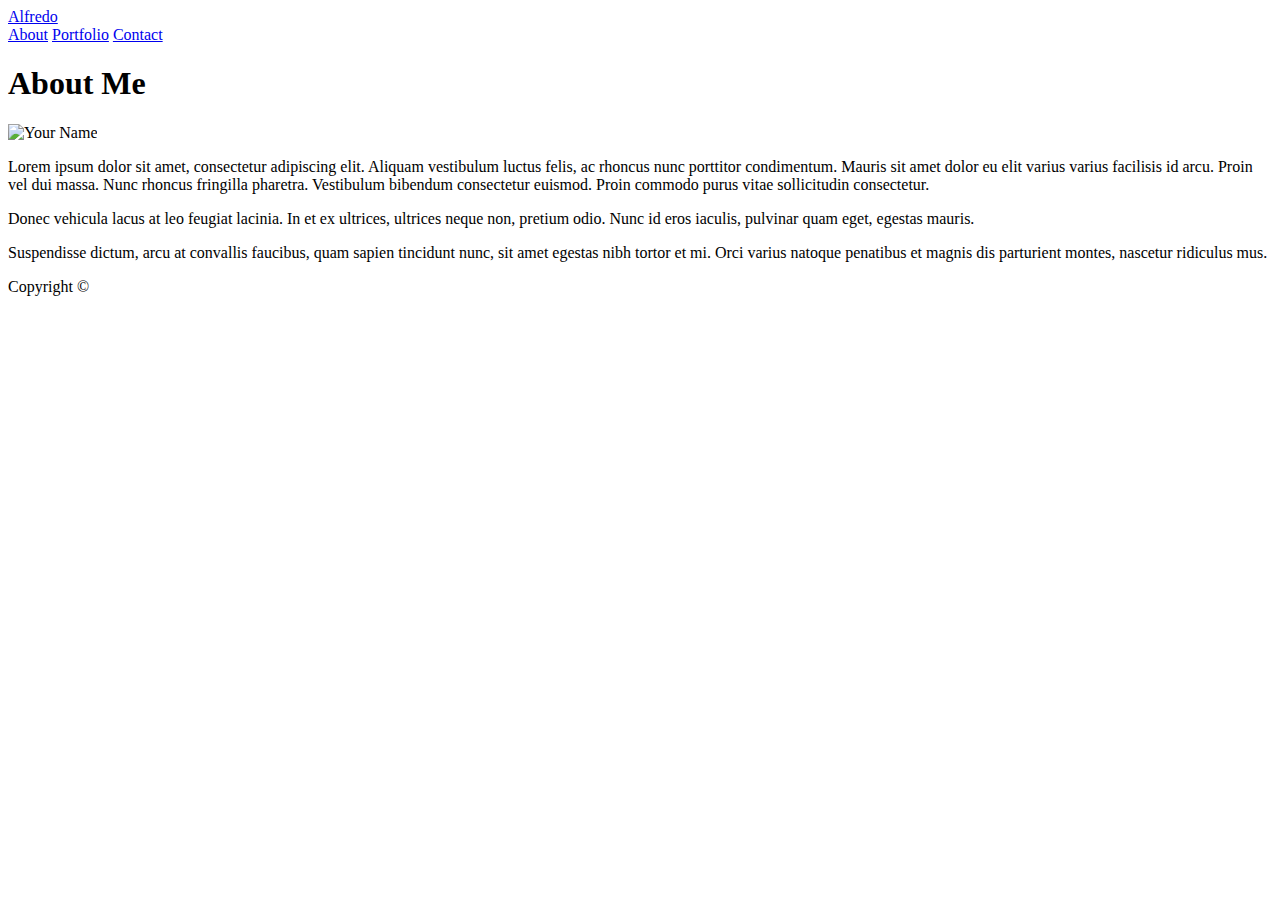
==== responsiveindex.html @ 00cf4371 "linked reset style sheet, and linked style sheet" ====
<!doctype html>
<html lang="en-us">

<head>
  <meta charset="UTF-8">
  <meta name="viewport" content="width=device-width, initial-scale=1.0">
  <title>About | Alfredo Gonzalez</title>

  <link rel="stylesheet" type="text/css" href="reset.css">
  <link rel="stylesheet" type="text/css" href="responsiveportfolio.css">

</head>

<body>

  <header id="masthead">
    <div class="container">
      <a href="index.html" id="logo">Alfredo</a>

      <nav>
        <a href="responsiveindex.html">About</a>
        <a href="responsiveportfolio.html">Portfolio</a>
        <a href="responsivecontact.html">Contact</a>
      </nav>
  </header>
  <div id="main-container" class="container">
    <section class="main-section">
      <h1>About Me</h1>

      <img src="assets/images/cat.jpg" class="auth-image" alt="Your Name">



      <p>Lorem ipsum dolor sit amet, consectetur adipiscing elit. Aliquam vestibulum luctus
        felis, ac
        rhoncus nunc
        porttitor condimentum. Mauris sit amet dolor eu elit varius varius facilisis id arcu. Proin vel dui massa.
        Nunc
        rhoncus fringilla pharetra. Vestibulum bibendum consectetur euismod. Proin commodo purus vitae sollicitudin
        consectetur.</p>

      <p>Donec vehicula lacus at leo feugiat lacinia. In et ex ultrices, ultrices neque non, pretium
        odio. Nunc id eros
        iaculis, pulvinar quam eget, egestas mauris.</p>

      <p>Suspendisse dictum, arcu at convallis faucibus, quam sapien tincidunt nunc, sit amet
        egestas
        nibh tortor et mi.
        Orci varius natoque penatibus et magnis dis parturient montes, nascetur ridiculus mus.</p>

  </div>
  </section>

  </div>

  <footer>
    <div class="container">
      Copyright &copy;
    </div>
  </footer>

</body>

</html>
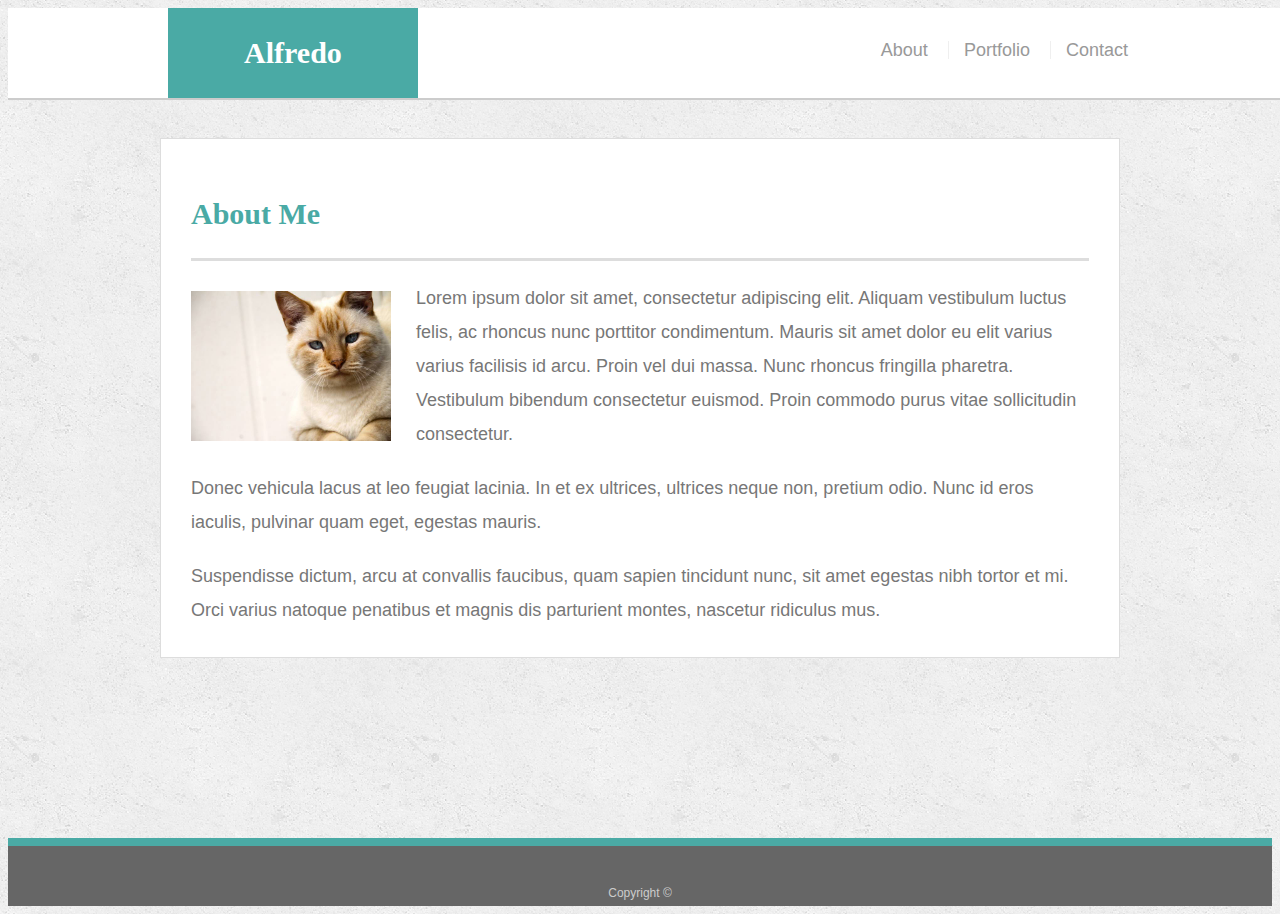
==== commit 432f4bfb: "linked style sheets" ====
--- a/responsiveindex.html
+++ b/responsiveindex.html
@@ -7,6 +7,7 @@
   <title>About | Alfredo Gonzalez</title>
 
   <link rel="stylesheet" type="text/css" href="reset.css">
+  <link rel="stylesheet" type="text/css" href="assets/css/style.css">
   <link rel="stylesheet" type="text/css" href="responsiveportfolio.css">
 
 </head>
@@ -15,8 +16,13 @@
 
   <header id="masthead">
     <div class="container">
-      <a href="index.html" id="logo">Alfredo</a>
+      <div class="row">
+        <div class="col">
 
+        </div>
+        <a href="index.html" id="logo">Alfredo</a>
+        
+      </div>
       <nav>
         <a href="responsiveindex.html">About</a>
         <a href="responsiveportfolio.html">Portfolio</a>
--- a/assets/css/style.css
+++ b/assets/css/style.css
@@ -0,0 +1,224 @@
+body {
+  font-family: Arial, "Helvetica Neue", Helvetica, sans-serif;
+  font-size: 18px;
+  line-height: 34px;
+  color: #777777;
+  background: url("../images/concrete_seamless.png");
+}
+
+* {
+  box-sizing: border-box;
+}
+
+/* general */
+
+.container {
+  width: 100%;
+  max-width: 960px;
+  margin: 0 auto;
+  clear: both;
+}
+
+h1,
+h2,
+h3,
+p {
+  margin-bottom: 20px;
+}
+
+p:last-child {
+  margin-bottom: 0;
+}
+
+h1,
+h2,
+h3 {
+  font-family: Georgia, Times, "Times New Roman", serif;
+  font-weight: 700;
+  color: #4aaaa5;
+}
+
+h1 {
+  padding-bottom: 20px;
+  font-size: 30px;
+  line-height: 49px;
+  border-bottom: 3px solid #dddddd;
+}
+
+h2,
+h3 {
+  font-size: 22px;
+}
+
+/* header */
+
+#masthead {
+  position: fixed;
+  z-index: 99;
+  width: 100%;
+  margin: 0 0 30px;
+  overflow: auto;
+  color: #ffffff;
+  background: #ffffff;
+  border-bottom: 2px solid #cccccc;
+}
+
+#logo {
+  float: left;
+  width: 250px;
+  height: 90px;
+  font-family: Georgia, Times, "Times New Roman", serif;
+  font-size: 30px;
+  font-weight: 700;
+  line-height: 90px;
+  color: #ffffff;
+  text-align: center;
+  text-decoration: none;
+  background: #4aaaa5;
+}
+
+nav {
+  float: right;
+  margin-top: 25px;
+}
+
+nav a {
+  display: inline-block;
+  padding-left: 15px;
+  margin-left: 15px;
+  line-height: 18px;
+  color: #999;
+  text-decoration: none;
+  border-left: 1px solid #efefef;
+}
+
+nav a:first-child {
+  border-left: 0 none;
+}
+
+/* footer */
+
+footer {
+  padding: 30px 0;
+  clear: both;
+  font-size: 12px;
+  color: #ffffff;
+  color: #cccccc;
+  text-align: center;
+  background: #666666;
+  border-top: 8px solid #4aaaa5;
+  height: 50px;
+}
+
+h3,
+h2 {
+  padding-bottom: 20px;
+  margin-bottom: 15px;
+  line-height: 22px;
+  border-bottom: 2px solid #eeeeee;
+}
+
+/* main */
+
+#main-container {
+  padding-top: 130px;
+  min-height: calc(100vh - 70px);
+}
+
+.main-section {
+  float: left;
+  width: 100%;
+  max-width: 960px;
+  padding: 30px;
+  margin: 0 0 40px;
+  background: #ffffff;
+  border: 1px solid #dddddd;
+}
+
+/* portfolio page */
+
+.work {
+  position: relative;
+  float: left;
+  width: 274px;
+  margin: 20px 0 25px;
+  overflow: auto;
+}
+
+.work:nth-child(even) {
+  margin-right: 40px;
+}
+
+.work img {
+  width: 100%;
+  border: 0 none;
+  opacity: 0.8;
+}
+
+.work h3 {
+  position: absolute;
+  bottom: 20px;
+  width: 100%;
+  padding: 15px;
+  margin-bottom: 0;
+  font-weight: 300;
+  line-height: 30px;
+  color: #ffffff;
+  text-align: center;
+  background: #4aaaa5;
+  border-bottom: 0;
+}
+
+.auth-image {
+  float: left;
+  width: 200px;
+  height: auto;
+  margin-top: 10px;
+  margin-right: 25px;
+}
+
+/* contact page */
+
+#contact-form ul {
+  margin-bottom: 20px;
+}
+
+#contact-form li {
+  margin-bottom: 10px;
+}
+
+label,
+input[type="text"],
+input[type="email"],
+textarea {
+  display: block;
+  width: 100%;
+}
+
+input[type="text"],
+input[type="email"],
+textarea {
+  height: 35px;
+  padding: 0 10px;
+  font-size: 14px;
+  border: 1px solid #dddddd;
+}
+
+textarea {
+  height: 200px;
+}
+
+input[type="submit"] {
+  padding: 10px 30px;
+  font-size: 18px;
+  color: #ffffff;
+  cursor: pointer;
+  background: #4aaaa5;
+  border: 0 none;
+}
+
+@media screen and (max-width: 640px) {
+  body {
+    background-color: aqua
+  }
+}
